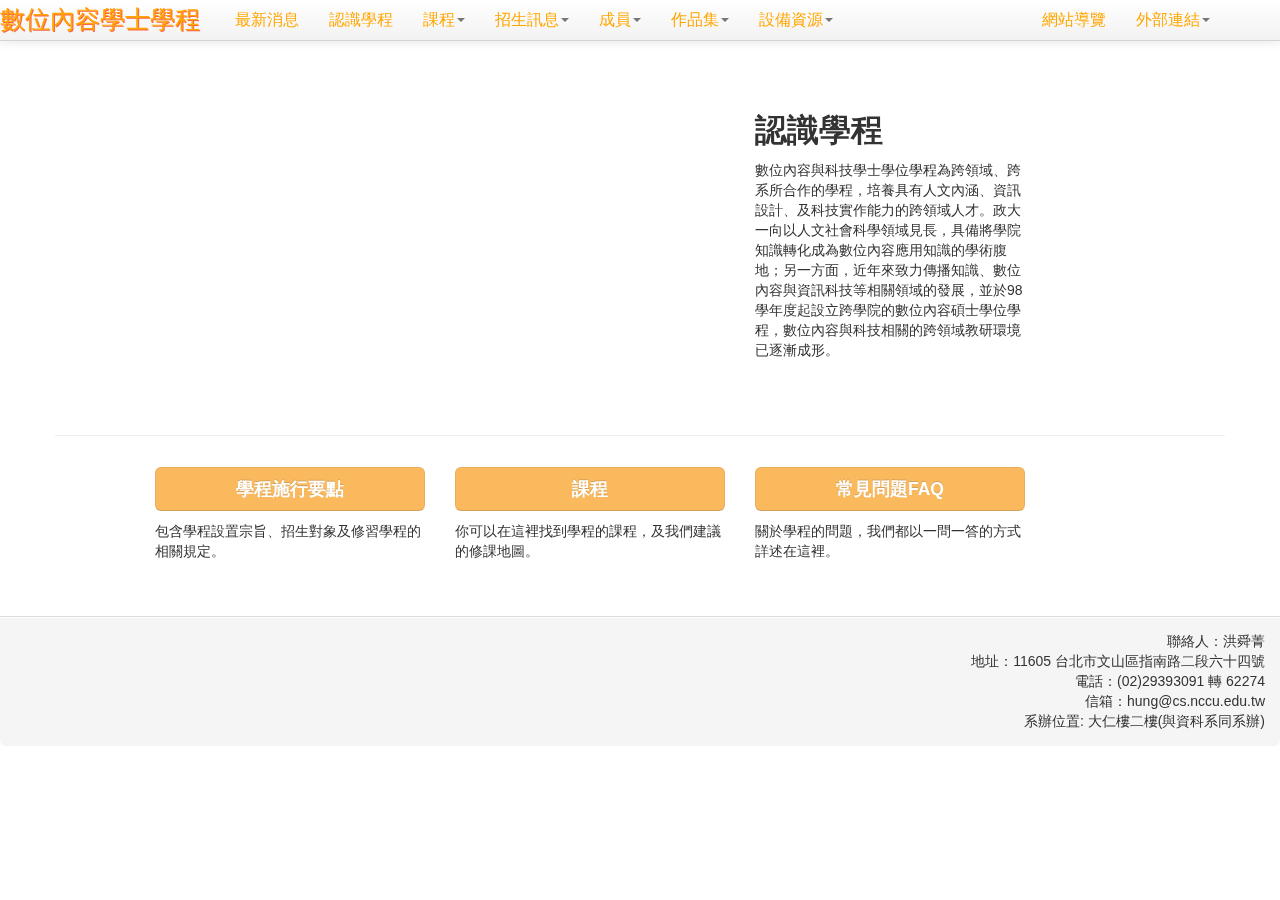
==== introduction.html @ d0cb63d9 "change" ====
<html lang="en">
<head>
<title>國立政治大學數位內容與科技學位學程</title>


<script type="text/javascript" src="js/jquery.js"></script>
<script type="text/javascript" src="js/bootstrap.min.js"></script> 
<link href="css/bootstrap.min.css" rel="stylesheet" type="text/css" />
<link href="css/bootstrap-responsive.min.css" rel="stylesheet" type="text/css" />

<meta name="viewport" content="width=device-width, initial-scale=1.0">
<meta http-equiv="content-type" content="text/html;charset=utf-8">
<meta name="description" content="http://dct.cs.nccu.edu.tw/ 國立政治大學數位內容與科技學位學程定位以以雙主修方式提供全校同學學習以數位內容與科技為主的第二專長，培養具有人文內涵、資訊設計、及科技實作能力的跨領域人才。本學程擬以全校學生為對象，發展跨領域的數位內容與科技學程，做為學生的第二專長，除了能提升學生進一步修讀數位內容碩士學位及在未來職場的競爭力外，更能將所學得的資訊科技與數位內容應用能力，在原有的學術領域中產生催化的作用，進而提升政大整體的軟實力。">
<meta name="author" content="國立政治大學數位內容與科技學位學程">
<meta name="keywords" content="數位內容, 國立政治大學, 國立政治大學數位內容與科技學位學程, 政大, Digital Content Technology, DCT">

<style>

footer {
    margin-top: 45px;
}

section {
    margin-top: 70px;
    box-sizing: border-box;
}

.navbar-inner {
    background-color: white;
    background-image: linear-gradient(to bottom, white, gary);
    background-repeat: repeat-x;

    border-radius: 4px 4px 4px 4px;
    box-shadow: 0 1px 4px rgba(0, 0, 0, 0.067);
    min-height: 40px;
    padding-left: 20px;
    padding-right: 20px;
}

.dropdown-menu {
    background-clip: padding-box;
    background-color: white;
    border: 1px solid rgba(0, 0, 0, 0.2);
    border-radius: 6px 6px 6px 6px;
    box-shadow: 0 5px 10px rgba(0, 0, 0, 0.2);
    display: none;
    float: left;
    left: 0;
    list-style: none outside none;
    margin: 2px 0 0;
    min-width: 160px;
    padding: 5px 0;
    position: absolute;
    top: 100%;
    z-index: 1000;
}

.btn-group.open .btn.dropdown-toggle {
  background-color: white;
}

.btn-group.open .btn.dropdown-toggle {
  background-color:lime;
}

.navbar .nav li.dropdown.open > .dropdown-toggle,
.navbar .nav li.dropdown.active > .dropdown-toggle,
.navbar .nav li.dropdown.open.active > .dropdown-toggle {
  color:white;
  background-image: linear-gradient(to bottom, orange, tomato);
  
}

.navbar .nav > li > a {
    color: orange;
    float: none;
    padding: 10px 15px;
    text-decoration: none;
    text-shadow: 0 0px 0 #ffffff;
    font-size: 16px;
    font-family:"微軟正黑體";
}

.navbar .brand {
  display: block;
  float: left;
  padding: 10px 20px 10px;
  margin-left: -20px;
  font-size: 25px;
  font-weight: 200;
  color: orange;
  font-family:"微軟正黑體";
  text-shadow: 1px 1px 0 Tomato;
}

.navbar .nav > li > a:focus,
.navbar .nav > li > a:hover {
  color: Darkorange;
  text-decoration: none;
  background-color: transparent;
  font-size:18px;
}

.navbar-text {
  margin-bottom: 0;
  line-height: 40px;
  color: white;
  
}

.dropdown-menu li > a {
  display: block;
  padding: 3px 20px;
  clear: both;
  font-weight: normal;
  line-height: 20px;
  color: orange;
  white-space: nowrap;
  font-family:"微軟正黑體";
}

.dropdown-menu li > a:hover,
.dropdown-menu li > a:focus,
.dropdown-submenu:hover > a {
  color: #ffffff;
  text-decoration: none;
  background-color: #orange;

  background-image: linear-gradient(to bottom, orange, tomato);


}


.navbar-link {
  color: white;
}

.navbar-link:hover {
  color: white;
}

</style>

</head>

<body>
    
    <!-- nav開始-->

    <div class="row-fluid">
        <div class="span12">
            <div class="navbar  navbar-fixed-top">
                <div class="navbar-inner">
                    <a class="brand" href="http://davidwu0123.github.io/WP_FINAL_DCT/">數位內容學士學程</a>
                        
                        <div class="container">
         
                            <!-- .btn-navbar is used as the toggle for collapsed navbar content -->
                            <a class="btn btn-navbar" data-toggle="collapse" data-target=".nav-collapse">
                            <span class="icon-bar"></span>
                            <span class="icon-bar"></span>
                            <span class="icon-bar"></span>
                            </a>
         
                            <!-- Everything you want hidden at 940px or less, place within here -->
                            <div class="nav-collapse collapse">
                            <!-- .nav, .navbar-search, .navbar-form, etc -->
                            <ul class="nav">
                                <li><a href="#">最新消息</a></li>
                            
                                <li><a href="http://yu810226.github.io/final_project/introduction.html#">認識學程</a></li>
                            
                                <li class="dropdown">
                                <a href="#" class="dropdown-toggle" data-toggle="dropdown">課程<b class="caret"></b></a>
                                <ul class="dropdown-menu">
                                    <li><a href="#">核心必修</a></li>
                                    <li><a href="#">基礎群修-內容與設計</a></li>
                                    <li><a href="#">基礎群修-科技</a></li>
                                    <li><a href="#">修課地圖</a></li>
                                </ul>
                                </li>
                            
                                <li class="dropdown">
                                <a href="#" class="dropdown-toggle" data-toggle="dropdown">招生訊息<b class="caret"></b></a>
                                <ul class="dropdown-menu">
                                    <li><a href="#">招生辦法</a></li>
                                    <li><a href="#">招生說明會</a></li>
                                    <li><a href="#">學長姐經驗</a></li>
                                    <li><a href="#">申請表下載</a></li>
                                    <li><a href="#">常見FAQ</a></li>
                                </ul>
                                </li>
                            
                                <li class="dropdown">
                                <a href="#" class="dropdown-toggle" data-toggle="dropdown">成員<b class="caret"></b></a>
                                <ul class="dropdown-menu">
                                    <li><a href="#">教師</a></li>
                                    <li><a href="#">第一屆學生</a></li>
                                    <li><a href="#">第二屆學生</a></li>
                                    <li><a href="#">第三屆學生</a></li>
                                    <li><a href="#">助教</a></li>
                                </ul>
                                </li>
                            
                                <li class="dropdown">
                                <a href="#" class="dropdown-toggle" data-toggle="dropdown">作品集<b class="caret"></b></a>
                                <ul class="dropdown-menu">
                                    <li><a href="#">老師作品</a></li>
                                    <li><a href="#">學生作品</a></li>
                                    <li><a href="#">獲獎作品</a></li>
                                </ul>
                                </li>
                            
                                <li class="dropdown">
                                <a href="#" class="dropdown-toggle" data-toggle="dropdown">設備資源<b class="caret"></b></a>
                                <ul class="dropdown-menu">
                                    <li><a href="#">場地租借</a></li>
                                    <li><a href="#">器材租借</a></li>
                                    <li><a href="#">圖書資源</a></li>
                                </ul>
                                </li>
                            </ul>

                            <ul class="nav pull-right">
                                <li><a href="#">網站導覽</a></li>
                            
                                <li class="dropdown">
                                <a href="#" class="dropdown-toggle" data-toggle="dropdown">外部連結<b class="caret"></b></a>
                                <ul class="dropdown-menu">
                                    <li><a href="#">政大首頁</a></li>
                                    <li><a href="#">碩士班</a></li>
                                </ul>
     
                            </ul>
                            </div>
                        </div>        
                    </div>
                </div>
            </div>
        </div>
    <!-- nav結束-->   
        <div class="container">
        <section>

        <div class="row-fluid">   
            <div class="span6 offset1">
            <iframe width="560" height="315" src="http://www.youtube.com/embed/-D8wgmT_Vs0" frameborder="0" allowfullscreen></iframe>
            </div>

            <div class="span3 offset0.5">
                <article>
                    <h2>認識學程</h2>
                    <p>數位內容與科技學士學位學程為跨領域、跨系所合作的學程，培養具有人文內涵、資訊設計、及科技實作能力的跨領域人才。政大一向以人文社會科學領域見長，具備將學院知識轉化成為數位內容應用知識的學術腹地；另一方面，近年來致力傳播知識、數位內容與資訊科技等相關領域的發展，並於98學年度起設立跨學院的數位內容碩士學位學程，數位內容與科技相關的跨領域教研環境已逐漸成形。</p>

                <!--
                    <blockquote>
                        諮詢委員<br>
                        施文祥董事長 西基電腦動畫股份有限公司<br>
                        李政宜總監 和碩聯合科技股份有限公司<br>
                        吳靜吉教授 國立政治大學講座教授<br>
                        黃宛華主任 資策會數位教育研究所數位內容中心<br>
                        張銘光總監 樂陞科技<br>
                    </blockquote>
                -->
                </article>
            </div>

            <div class="span1"></div>

        </div>

    </section>

        <hr>

        <div class="row-fluid"> 
            
            <div class="span3 offset1">                
                    <h1><a href="http://dct.cs.nccu.edu.tw/forms.php#1" class="btn btn-large btn-block btn-warning disabled">學程施行要點</a></h1>
                    <p>包含學程設置宗旨、招生對象及修習學程的相關規定。</p>                
            </div>
            
            <div class="span3 offset0.5 ">
                    <h1><a href="http://dct.cs.nccu.edu.tw/courses_1.php" class="btn btn-large btn-block btn-warning disabled">課程</a></h1>
                    <p>你可以在這裡找到學程的課程，及我們建議的修課地圖。</p>
            </div>
            
            <div class="span3 offset0.5">
                    <h1><a href="http://dct.cs.nccu.edu.tw/admission_faq.php" class="btn btn-large btn-block btn-warning disabled">常見問題FAQ</a></h1>
                    <p>關於學程的問題，我們都以一問一答的方式詳述在這裡。</p>
            </div>

            <div class="span1"></div>
   
        </div>

    

</div>
    

<!-- footer開始-->    
<footer class="modal-footer">

聯絡人：洪舜菁 <br>
地址：11605 台北市文山區指南路二段六十四號<br>
電話：(02)29393091 轉 62274<br>
信箱：hung@cs.nccu.edu.tw<br>
系辦位置: 大仁樓二樓(與資科系同系辦)<br>


</footer>
<!-- footer結束-->

</body>
</html>
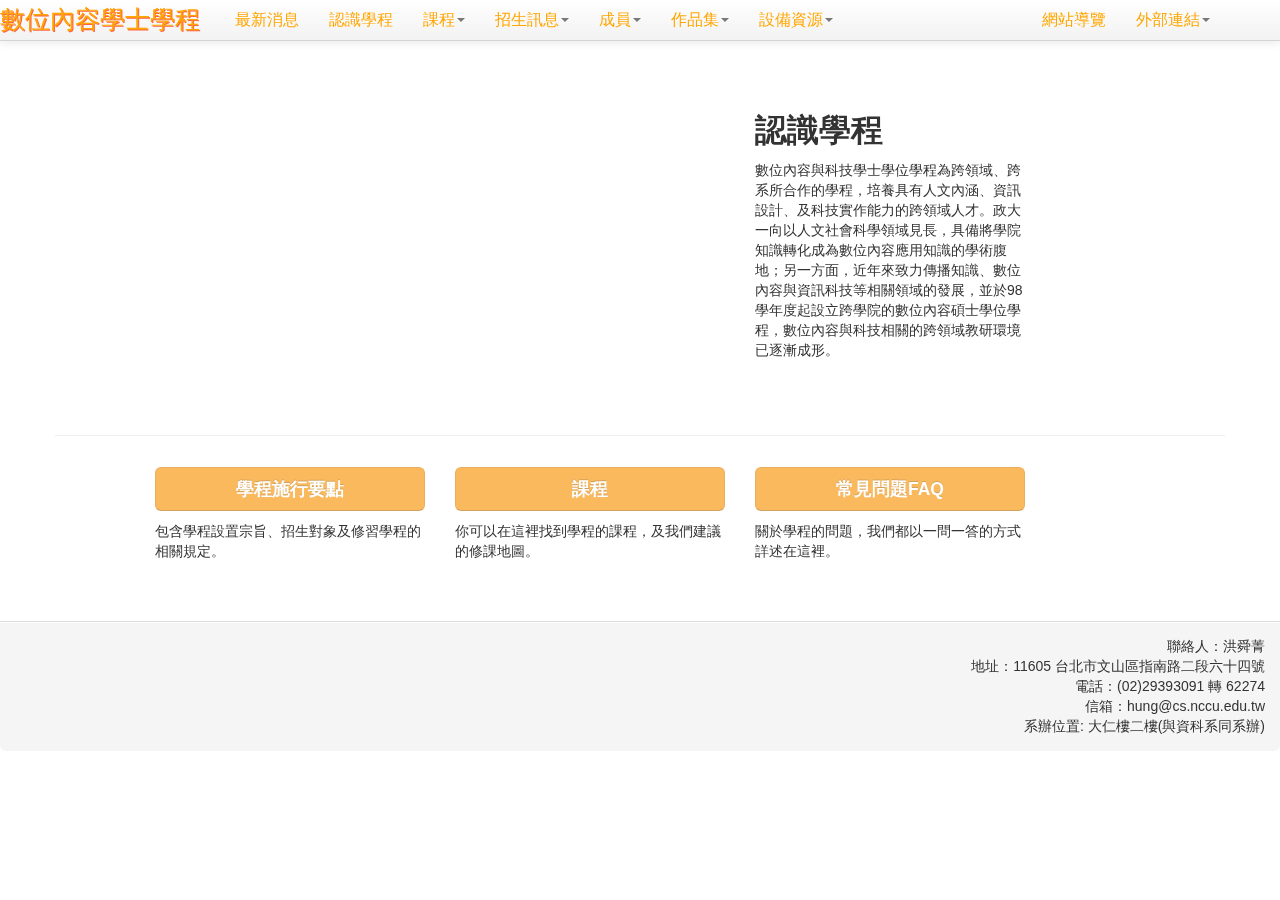
==== commit 2febcadc: "footer {     margin-top: 45px; }  section {     margin-top: 70px;     box-sizing: border-box; }" ====
--- a/introduction.html
+++ b/introduction.html
@@ -17,7 +17,7 @@
 <style>
 
 footer {
-    margin-top: 45px;
+    margin-top: 50px;
 }
 
 section {
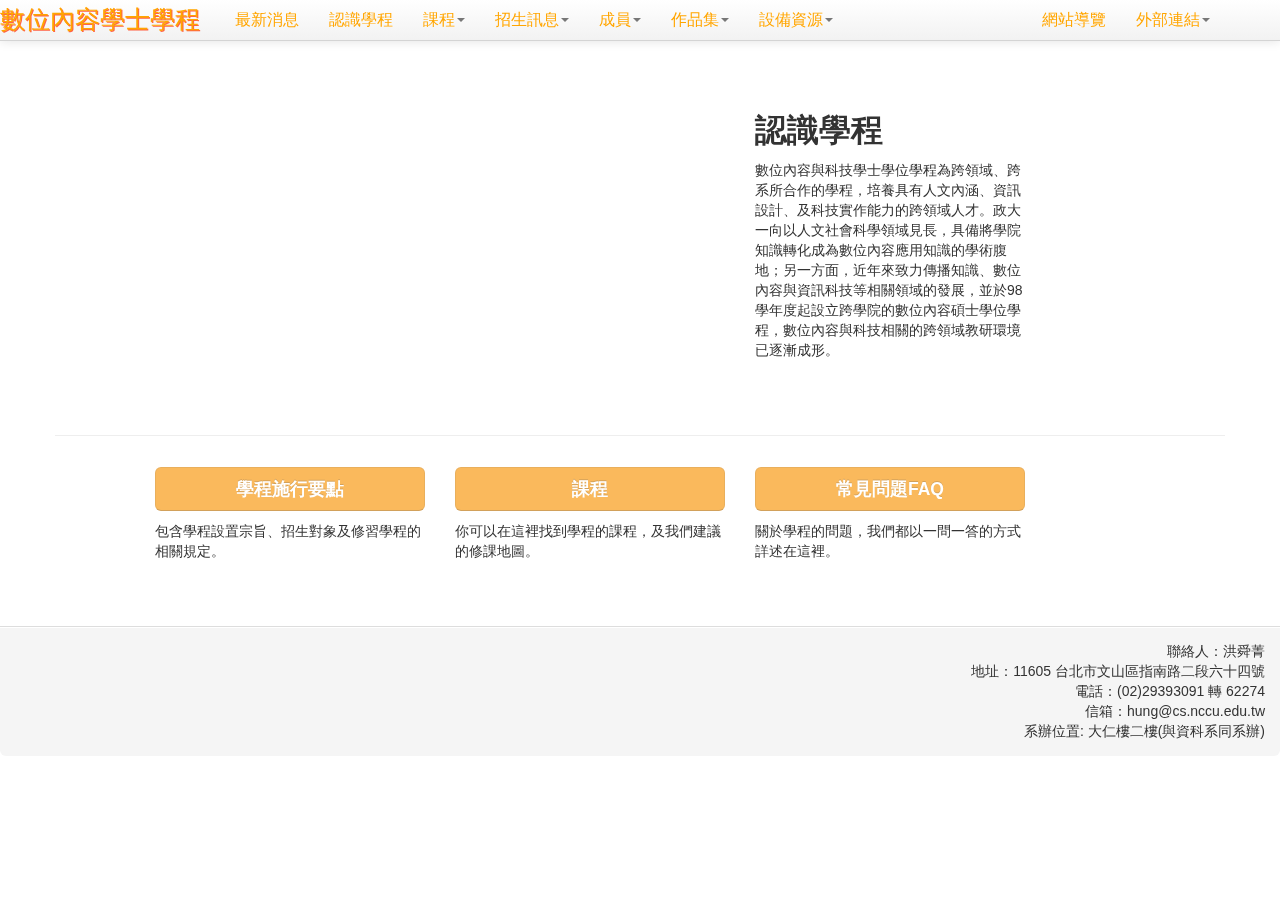
==== commit d6924ae9: "55" ====
--- a/introduction.html
+++ b/introduction.html
@@ -17,7 +17,7 @@
 <style>
 
 footer {
-    margin-top: 50px;
+    margin-top: 55px;
 }
 
 section {
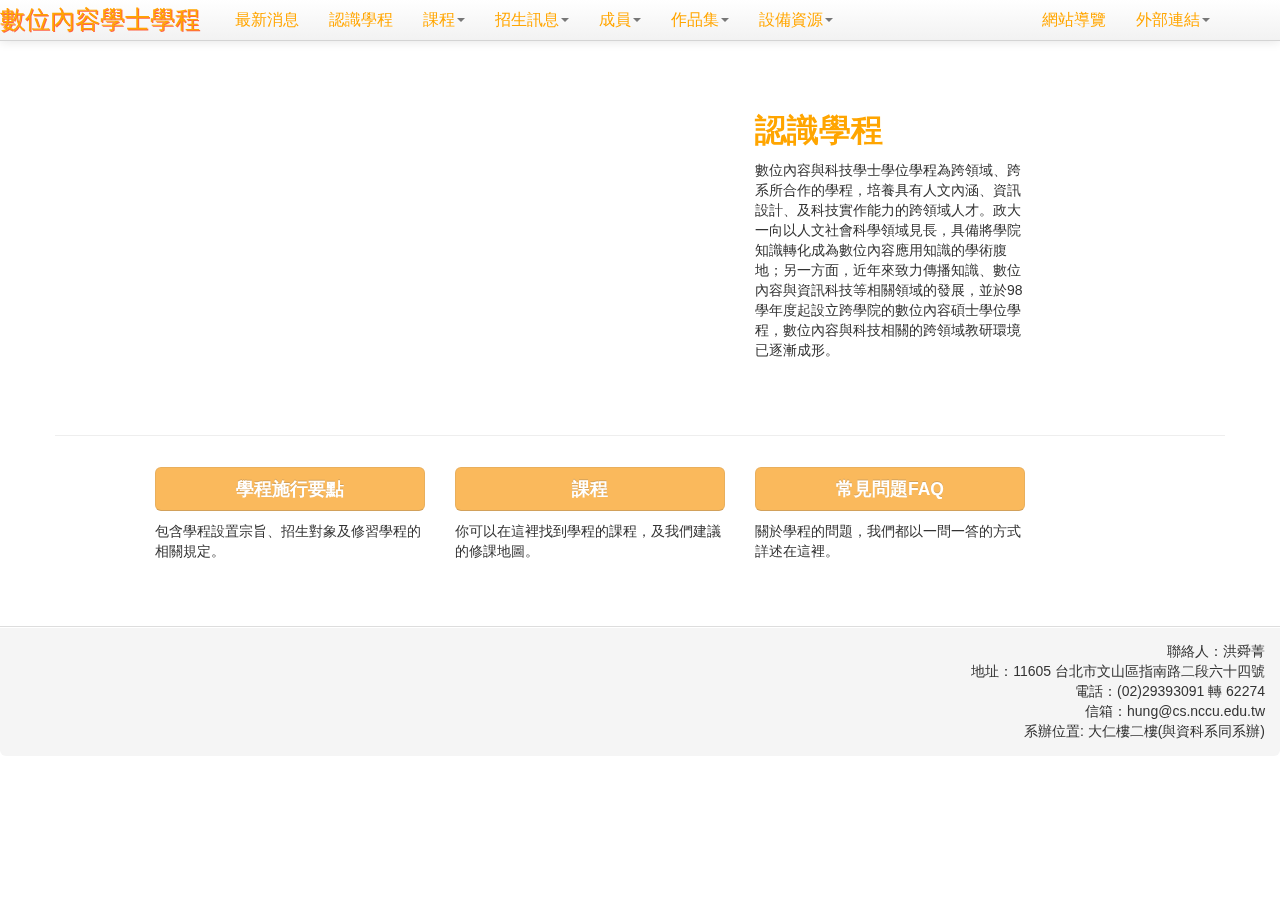
==== commit 570a8be7: "color: orange;" ====
--- a/introduction.html
+++ b/introduction.html
@@ -23,6 +23,10 @@
 section {
     margin-top: 70px;
     box-sizing: border-box;
+}
+
+section h2 {
+    color: orange;
 }
 
 .navbar-inner {
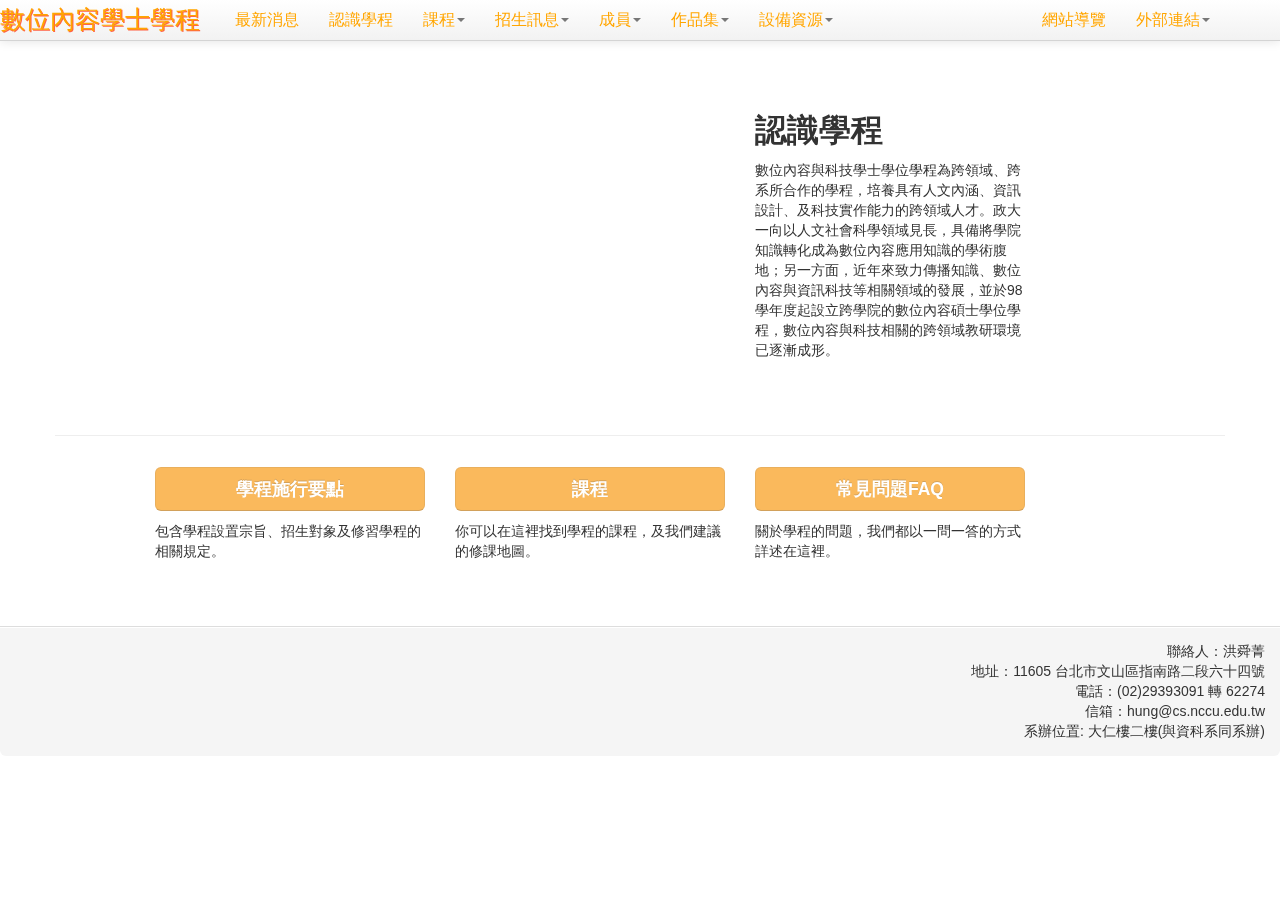
==== commit 87c08183: "section h2 {     color: orange; }" ====
--- a/introduction.html
+++ b/introduction.html
@@ -23,10 +23,6 @@
 section {
     margin-top: 70px;
     box-sizing: border-box;
-}
-
-section h2 {
-    color: orange;
 }
 
 .navbar-inner {
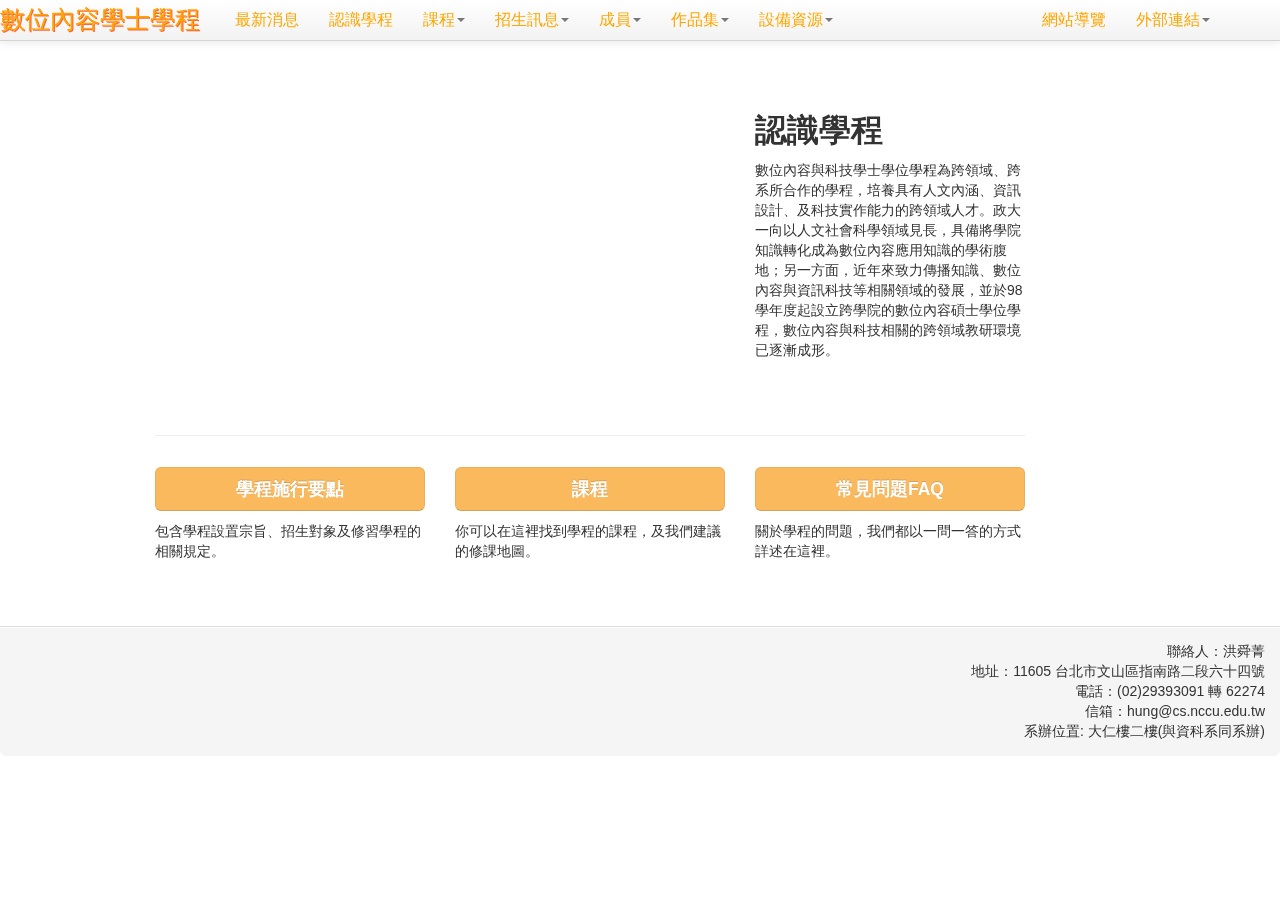
==== commit 42ee6f8c: "hr" ====
--- a/introduction.html
+++ b/introduction.html
@@ -240,7 +240,7 @@
             </div>
         </div>
     <!-- nav結束-->   
-        <div class="container">
+         <div class="container">
         <section>
 
         <div class="row-fluid">   
@@ -272,8 +272,13 @@
 
     </section>
 
-        <hr>
-
+        <div class="row-fluid"> 
+        <div class="span9  offset1">
+        <hr width="100%"  align="center">
+        </div>
+        </div>
+
+        
         <div class="row-fluid"> 
             
             <div class="span3 offset1">                
@@ -315,3 +320,4 @@
 
 </body>
 </html>
+
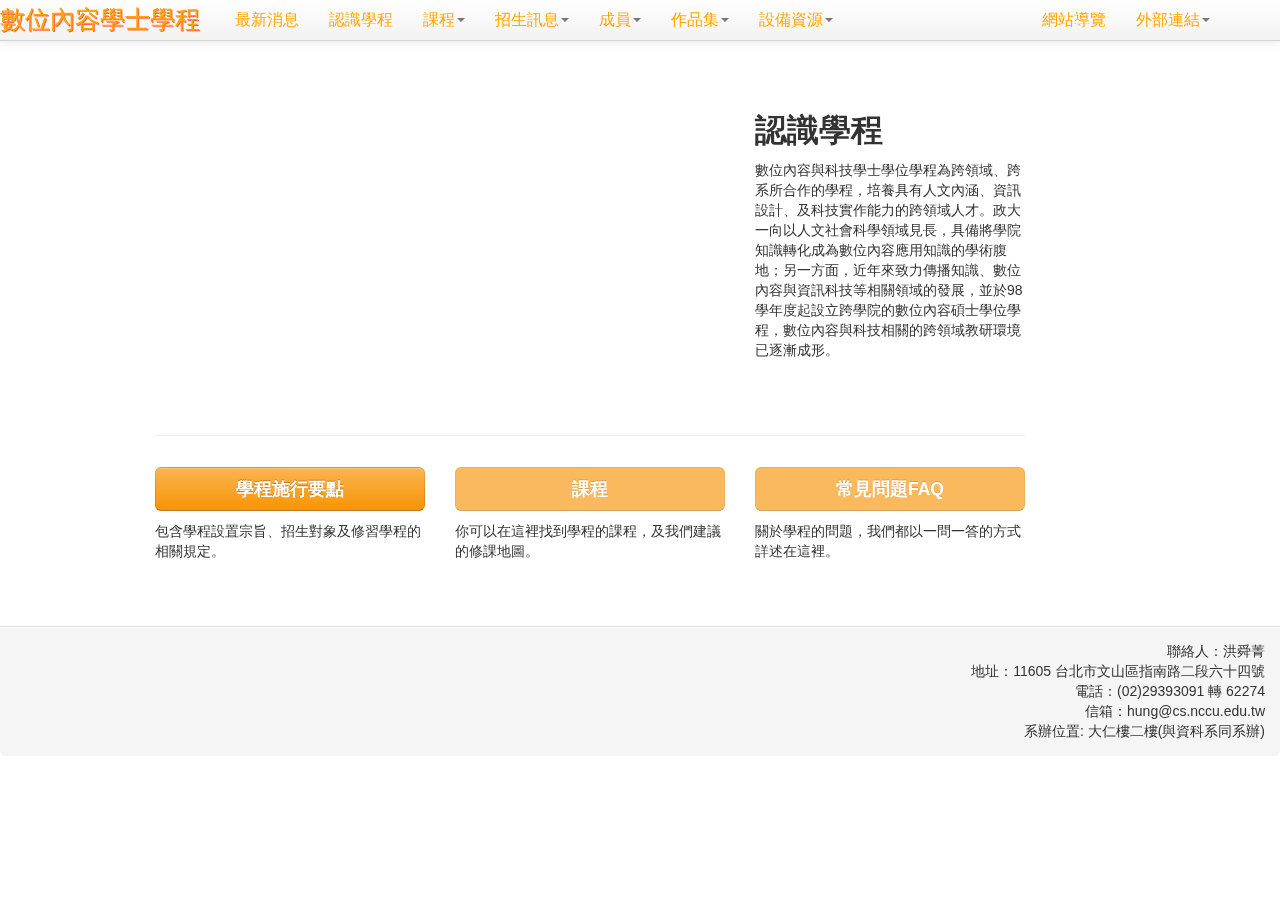
==== commit a7481add: "buttom" ====
--- a/introduction.html
+++ b/introduction.html
@@ -282,7 +282,7 @@
         <div class="row-fluid"> 
             
             <div class="span3 offset1">                
-                    <h1><a href="http://dct.cs.nccu.edu.tw/forms.php#1" class="btn btn-large btn-block btn-warning disabled">學程施行要點</a></h1>
+                    <h1><a href="http://dct.cs.nccu.edu.tw/forms.php#1" class="btn btn-large btn-block btn-warning">學程施行要點</a></h1>
                     <p>包含學程設置宗旨、招生對象及修習學程的相關規定。</p>                
             </div>
             
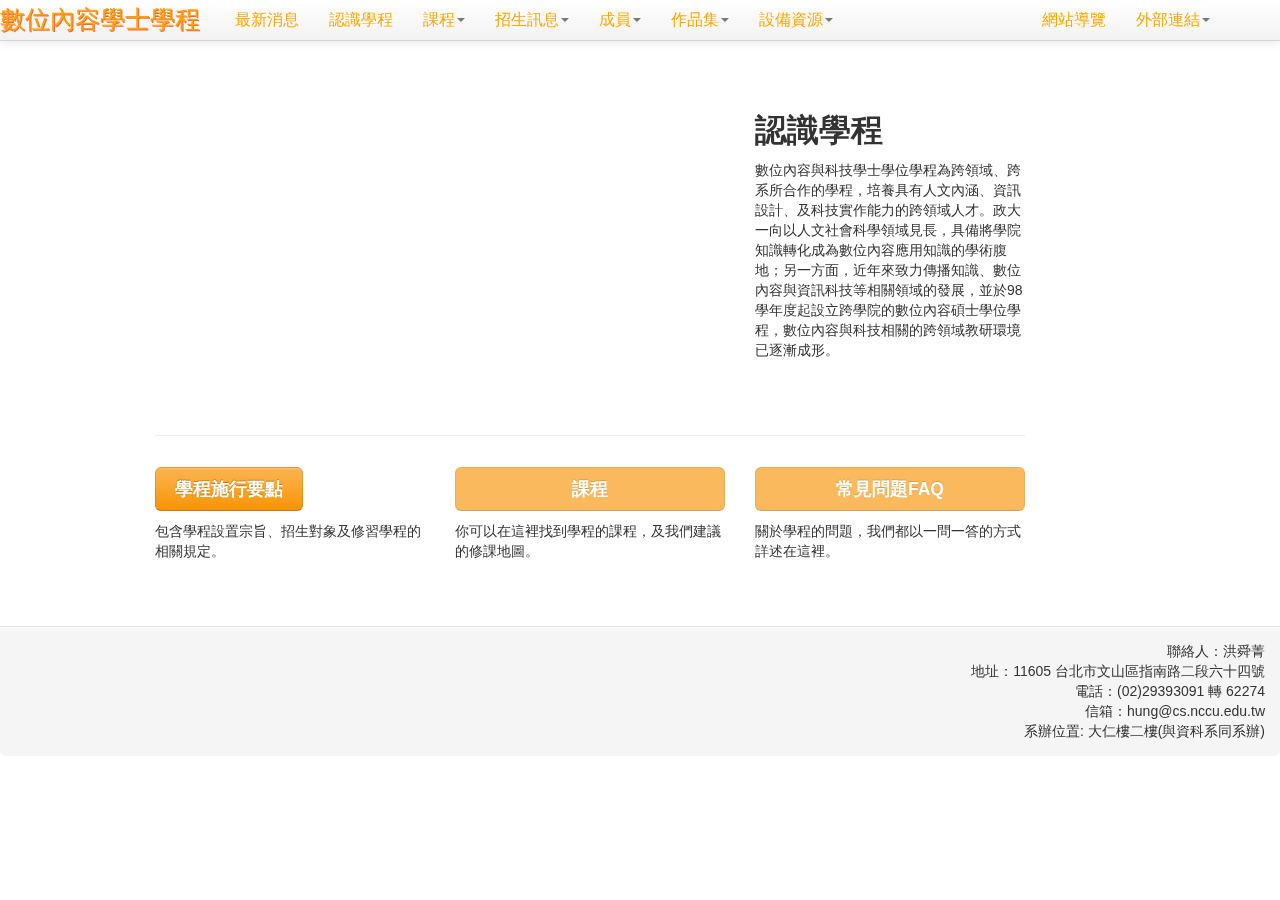
==== commit c75a2347: "btn-warning" ====
--- a/introduction.html
+++ b/introduction.html
@@ -282,7 +282,7 @@
         <div class="row-fluid"> 
             
             <div class="span3 offset1">                
-                    <h1><a href="http://dct.cs.nccu.edu.tw/forms.php#1" class="btn btn-large btn-block btn-warning">學程施行要點</a></h1>
+                    <h1><a href="http://dct.cs.nccu.edu.tw/forms.php#1" button class="btn btn-large btn-primary btn-warning" type="button">學程施行要點</a></h1>
                     <p>包含學程設置宗旨、招生對象及修習學程的相關規定。</p>                
             </div>
             
